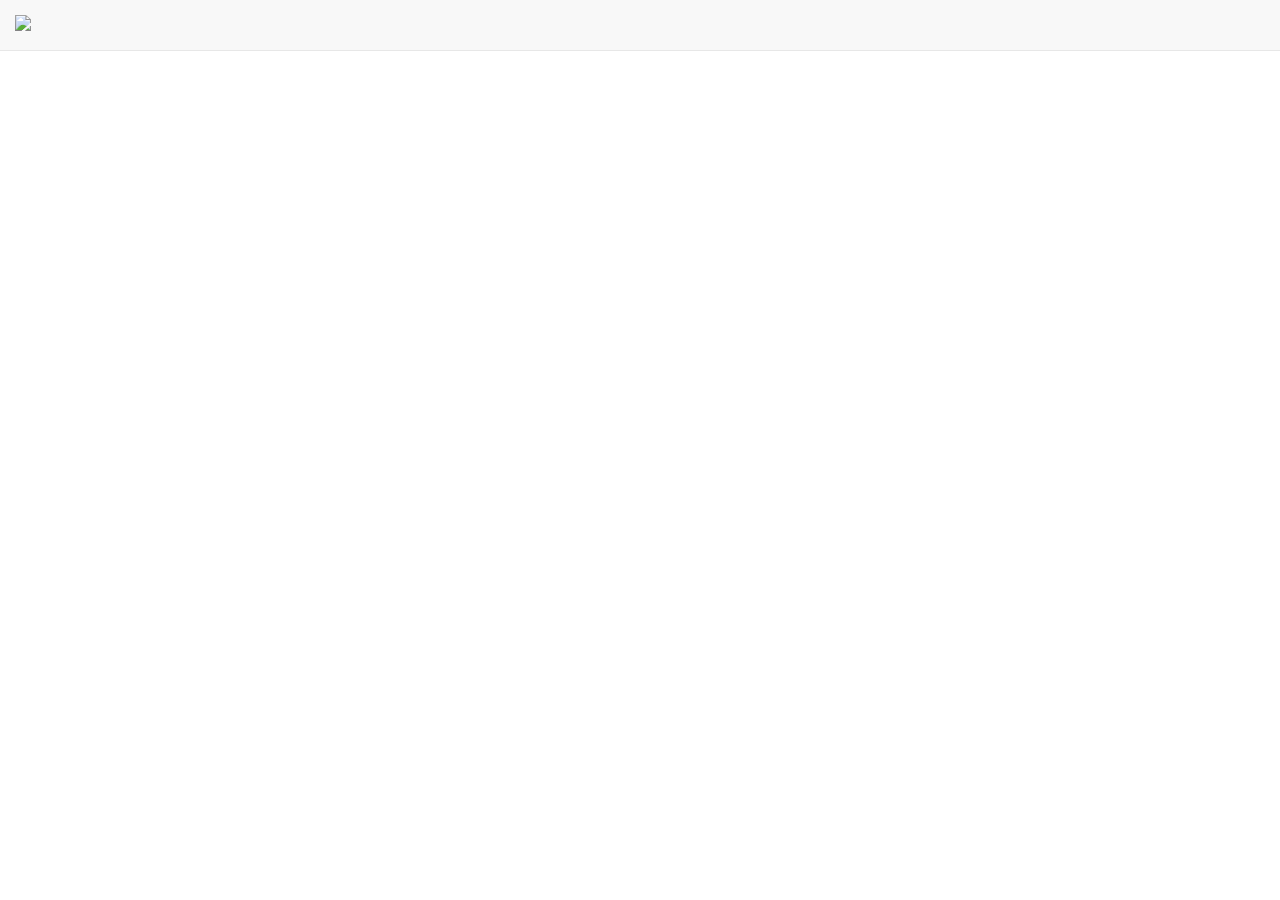
==== Websites/Bootstrap Website/index.html @ 60968372 "Added website files to GitHub" ====
<!DOCTYPE html>
<html>
<head>
  <title>Bootstrap Landing Page Website Tutorial</title>
  <meta name="viewport" content="width=device-width, initial-scale=1">
  <link rel="stylesheet" href="https://maxcdn.bootstrapcdn.com/bootstrap/3.3.7/css/bootstrap.min.css">
  <link rel="stylesheet" href="https://cdnjs.cloudflare.com/ajax/libs/font-awesome/4.7.0/css/font-awesome.min.css">
  <script src="https://ajax.googleapis.com/ajax/libs/jquery/3.2.1/jquery.min.js"></script>
  <script src="https://maxcdn.bootstrapcdn.com/bootstrap/3.3.7/js/bootstrap.min.js"></script>
  <link href="style.css" rel="stylesheet" />
</head>

<body>

  <nav class="navbar navbar-default navbar-fixed-top" role="navigation">
    <div class="container-fluid">
      <div class="navbar-header">
        <button type="button" class="navbar-toggle" data-toggle="
        collapse" data-target="#navbar-collapse-main">
          <span class="sr-only">Toggle navigation</span>
          <span class="icon-bar"></span>
          <span class="icon-bar"></span>
          <span class="icon-bar"></span>
        </button>

        <a class="navbar-brand" href="#"><img src="img/w3newbie.png">
        </a>
    </div>

  </nav>

</body>
</html>
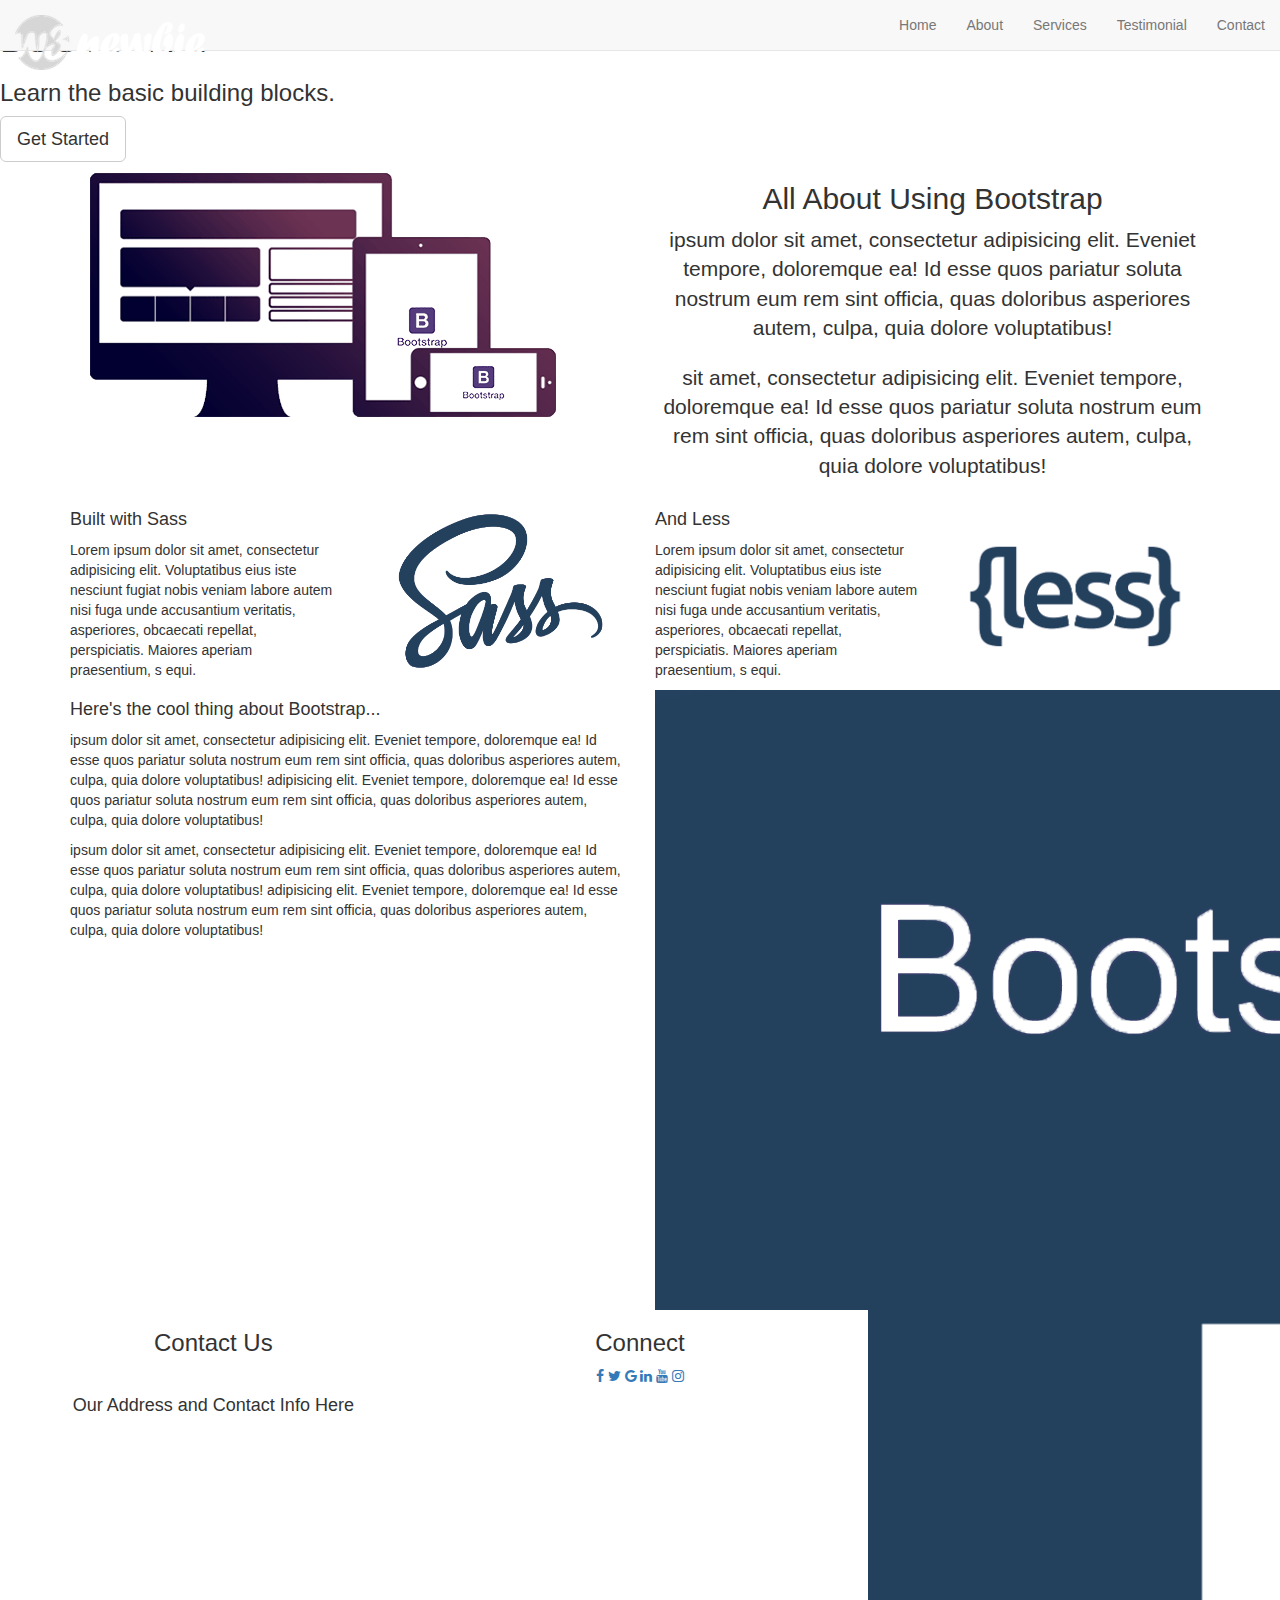
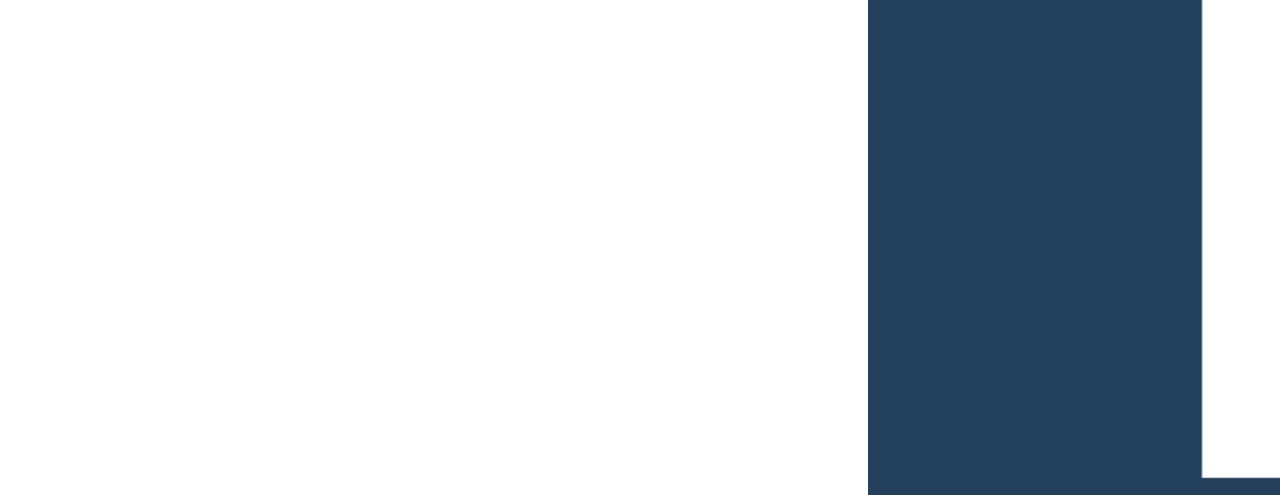
==== commit 0fedd563: "What you've changed" ====
--- a/Websites/Bootstrap Website/index.html
+++ b/Websites/Bootstrap Website/index.html
@@ -12,22 +12,173 @@
 
 <body>
 
-  <nav class="navbar navbar-default navbar-fixed-top" role="navigation">
-    <div class="container-fluid">
+<nav class="navbar navbar-default navbar-fixed-top" role="navigation">
+<div class="container-fluid">
       <div class="navbar-header">
-        <button type="button" class="navbar-toggle" data-toggle="
-        collapse" data-target="#navbar-collapse-main">
-          <span class="sr-only">Toggle navigation</span>
-          <span class="icon-bar"></span>
-          <span class="icon-bar"></span>
-          <span class="icon-bar"></span>
-        </button>
+       <button type="button" class="navbar-toggle" data-toggle="collapse" data-target="#navbar-collapse-main">
+        <span class="sr-only">Toggle navigation</span>
+        <span class="icon-bar"></span>
+        <span class="icon-bar"></span>
+        <span class="icon-bar"></span>
+      </button>
+      <a class="navbar-brand" href="#"><img src="img/w3newbie.png">
+      </a>
+    </div>
+    <div class="collapse navbar-collapse" id="navbar-collapse-main">
+      <ul class="nav navbar-nav navbar-right">
+        <li><a class="active" href="#">Home</a></li>
+        <li><a href="#">About</a></li>
+        <li><a href="#">Services</a></li>
+        <li><a href="#">Testimonial</a></li>
+        <li><a href="#">Contact</a></li>
+      </ul>
+  </div>
+</nav>
 
-        <a class="navbar-brand" href="#"><img src="img/w3newbie.png">
-        </a>
+<div id="home">
+  <div class="landing-text">
+      <h1>BOOTSTRAP</h1>
+      <h3>Learn the basic building blocks.</h3>
+      <a href="#" class="btn btn-default btn-lg">Get Started</a>
+  </div>
+</div>
+
+<div class-="padding">
+<div class="container">
+    <div class="row">
+        <div class="col-sm-6">
+            <img src="img/bootstrap.png">
+        </div>
+      <div class="col-sm-6 text-center">
+          <h2>All About Using Bootstrap</h2>
+          <p class="lead">ipsum dolor sit amet, consectetur
+          adipisicing elit. Eveniet tempore, doloremque ea! Id esse
+          quos pariatur soluta nostrum eum rem sint officia, quas
+          doloribus asperiores autem, culpa, quia dolore voluptatibus!</p>
+          <p Class="lead"> sit amet, consectetur
+          adipisicing elit. Eveniet tempore, doloremque ea! Id esse
+          quos pariatur soluta nostrum eum rem sint officia, quas
+          doloribus asperiores autem, culpa, quia dolore voluptatibus!</p>
+      </div>
     </div>
+</div>
+</div>
 
-  </nav>
+<div class="padding">
+<div class="container">
+    <div class="row">
+        <div class="col-lg-3 col-md-3 col-sm-6 col-xs-12">
+            <h4>Built with Sass</h4>
+            <p>Lorem ipsum dolor sit amet, consectetur adipisicing
+            elit. Voluptatibus eius iste nesciunt fugiat nobis veniam
+            labore autem nisi fuga unde accusantium veritatis, asperiores,
+            obcaecati repellat, perspiciatis. Maiores aperiam praesentium, s
+            equi.</p>
+        </div>
+        <div class="col-lg-3 col-md-3 col-sm-6 col-xs-12">
+            <img src="img/sass.png" class="img-responsive">
+        </div>
+        <div class="col-lg-3 col-md-3 col-sm-6 col-xs-12">
+            <h4>And Less</h4>
+            <p>Lorem ipsum dolor sit amet, consectetur adipisicing
+            elit. Voluptatibus eius iste nesciunt fugiat nobis veniam
+            labore autem nisi fuga unde accusantium veritatis, asperiores,
+            obcaecati repellat, perspiciatis. Maiores aperiam praesentium, s
+            equi.</p>
+        </div>
+        <div class="col-lg-3 col-md-3 col-sm-6 col-xs-12">
+            <img src="img/less.png" class="img-responsive">
+        </div>
+    </div>
+</div>
+</div>
+
+<div id="fixed">
+</div>
+
+<div class-="padding">
+<div class="container">
+    <div class="row">
+      <div class="col-sm-6">
+        <h4>Here's the cool thing about Bootstrap...</h4>
+        <p>ipsum dolor sit amet, consectetur
+        adipisicing elit. Eveniet tempore, doloremque ea! Id esse
+        quos pariatur soluta nostrum eum rem sint officia, quas
+        doloribus asperiores autem, culpa, quia dolore voluptatibus!
+        adipisicing elit. Eveniet tempore, doloremque ea! Id esse quos
+        pariatur soluta nostrum eum rem sint officia, quas doloribus
+        asperiores autem, culpa, quia dolore voluptatibus!</p>
+        <p>ipsum dolor sit amet, consectetur
+        adipisicing elit. Eveniet tempore, doloremque ea! Id esse
+        quos pariatur soluta nostrum eum rem sint officia, quas
+        doloribus asperiores autem, culpa, quia dolore voluptatibus!
+        adipisicing elit. Eveniet tempore, doloremque ea! Id esse quos
+        pariatur soluta nostrum eum rem sint officia, quas doloribus
+        asperiores autem, culpa, quia dolore voluptatibus!</p>
+      </div>
+    <div class="col-sm-6">
+        <img src="img/bootstrap2.png">
+    </div>
+  </div>
+</div>
+</div>
+
+<footer class="container-fluid text-center">
+    <div class="row">
+        <div class="col-sm-4">
+            <h3>Contact Us</h3>
+            <br>
+            <h4>Our Address and Contact Info Here</h4>
+        </div>
+        <div class="col-sm-4">
+            <h3>Connect</h3>
+            <a href="#" class="fa fa-facebook"></a>
+            <a href="#" class="fa fa-twitter"></a>
+            <a href="#" class="fa fa-google"></a>
+            <a href="#" class="fa fa-linkedin"></a>
+            <a href="#" class="fa fa-youtube"></a>
+            <a href="#" class="fa fa-instagram"></a>
+        </div>
+        <div class="col-sm-4">
+            <img src="img/b.png" class="icon">
+        </div>
+    </div>
+</footer>
 
 </body>
 </html>
+
+
+
+
+
+
+
+
+
+
+
+
+
+
+
+
+
+
+
+
+
+
+
+
+
+
+
+
+
+
+
+
+
+
+
